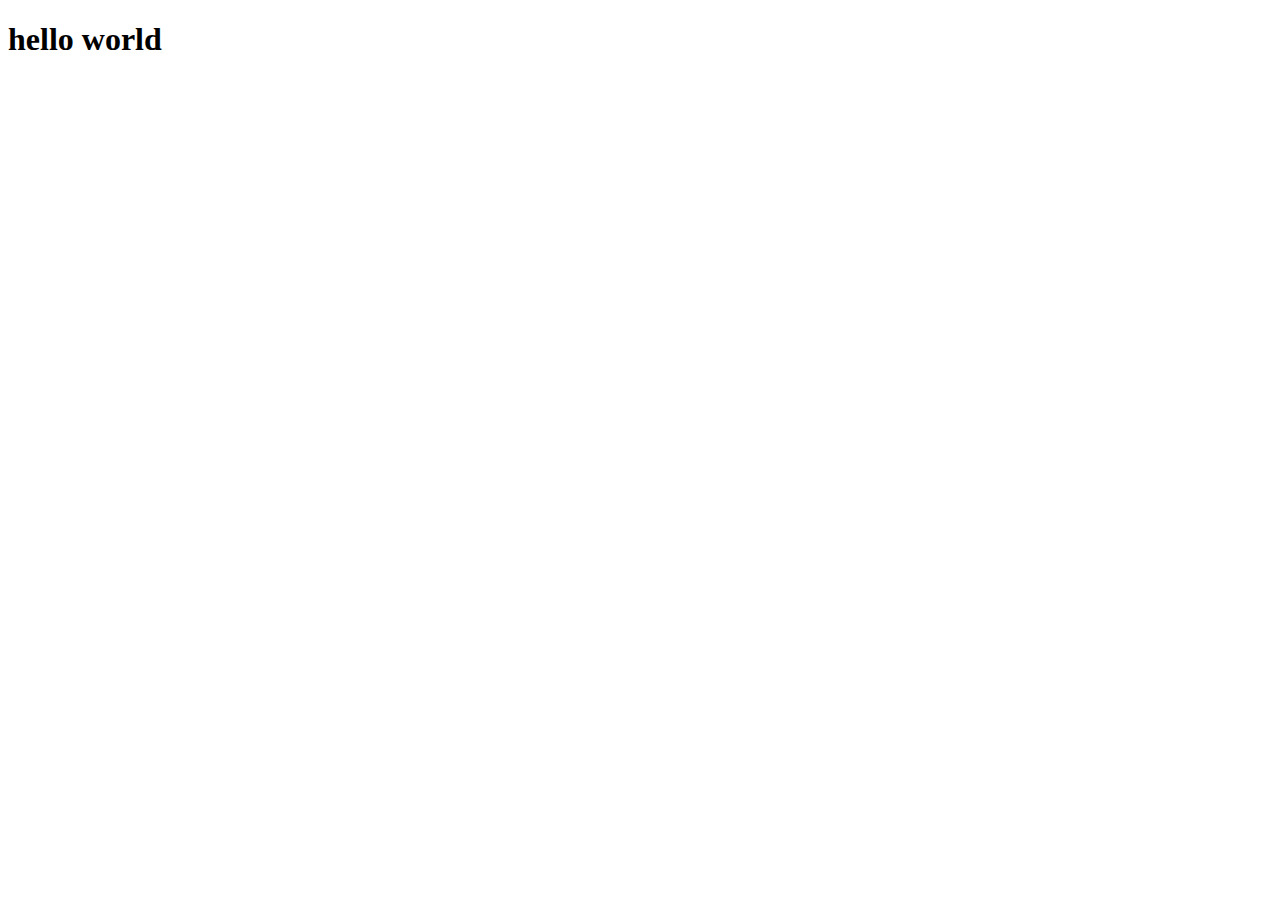
==== index.html @ 62e70f43 "first commit" ====
<!DOCTYPE html>
<html lang="en">
<head>
    <meta charset="UTF-8">
    <meta name="viewport" content="width=device-width, initial-scale=1.0">
    <title>Document</title>
</head>
<body>
    <h1>hello world</h1>
    <!-- - -->
</body>
</html>
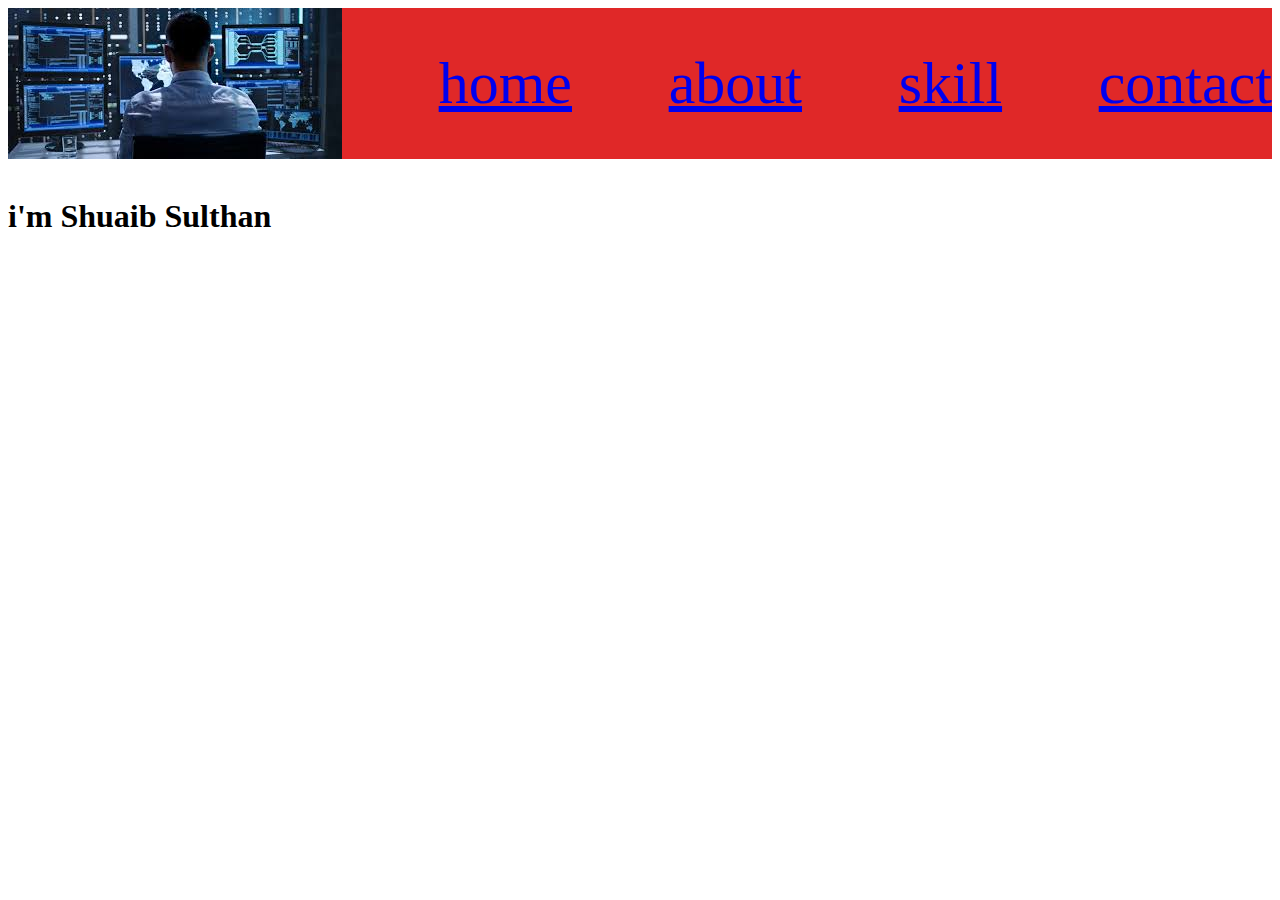
==== commit 8c186d9e: "first commit" ====
--- a/index.html
+++ b/index.html
@@ -3,10 +3,15 @@
 <head>
     <meta charset="UTF-8">
     <meta name="viewport" content="width=device-width, initial-scale=1.0">
-    <title>Document</title>
+    <title>Document</title><link rel="stylesheet" href="portfolio.css"
 </head>
 <body>
-    <h1>hello world</h1>
-    <!-- - -->
+    <nav><div><img src="bg2.jpeg" alt="404">
+    <li><a href="portfolio.html">home</a></li>
+    <li><a href="about.html">about</a></li>
+    <li><a href="skill.html">skill</a></li>
+    <li><a href="contact.html">contact</a></li>
+    </div></nav><img src="c:\Users\SHUHAIB\Downloads\pexels-joshsorenson-1714208.jpg" alt="">
+    <h1>i'm Shuaib Sulthan</h1>
 </body>
 </html>--- a/portfolio.css
+++ b/portfolio.css
@@ -0,0 +1,16 @@
+nav
+{
+background-color:rgb(224, 40, 40);
+margin: 0px;
+padding: 0%;
+align-content: space-around ;
+list-style: none;
+font-size: 60px;}
+div{
+    
+font-family: Cambria, Cochin, Georgia, Times, 'Times New Roman', serif;                                                                                                                                                                                                                                                                                                                                                                                                                                                                                                  
+display: flex;
+color:aqua(106, 7, 119, 0.185);
+justify-content: space-between;
+align-items: center;
+}